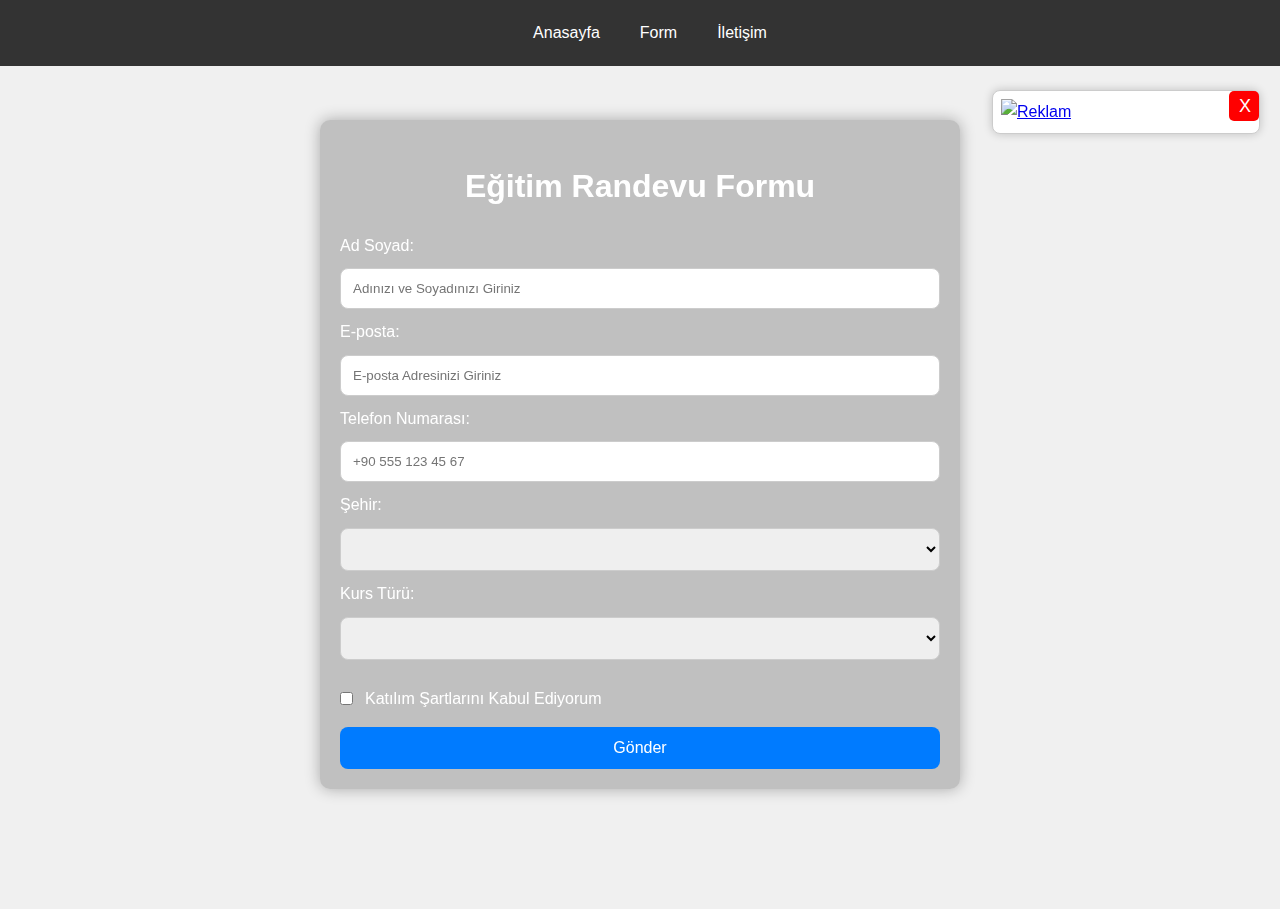
==== index.html @ 033a7995 "Update index.html" ====
<!DOCTYPE html>
<html lang="tr">
<head>
    <meta charset="UTF-8">
    <meta name="viewport" content="width=device-width, initial-scale=1.0">
    <title>Eğitim Randevu Formu</title>
    <link rel="stylesheet" href="css/styles.css">
</head>
<body>
    <!-- Sticky Menu -->
    <nav class="sticky-menu">
        <button class="menu-toggle" onclick="toggleMenu()">☰</button>
        <ul id="menu">
            <li><a href="./home.html">Anasayfa</a></li>
            <li><a href="./index.html">Form</a></li>
            <li><a href="./contact.html">İletişim</a></li>
        </ul>
    </nav>

    <div class="background-container">
        <img src="https://picsum.photos/1920/1080" style="height: 160vh; width: 100%;" alt="Background">
    </div>

    <!-- Form Section -->
    <section id="form">
        <h1>Eğitim Randevu Formu</h1>
        <form id="appointmentForm">
            <small class="error" id="termsError"></small>

            <div class="form-group">
                <label for="name">Ad Soyad:</label>
                <input type="text" id="name" name="name" placeholder="Adınızı ve Soyadınızı Giriniz" required>
                <small class="error" id="nameError"></small>
            </div>

            <div class="form-group">
                <label for="email">E-posta:</label>
                <input type="email" id="email" name="email" placeholder="E-posta Adresinizi Giriniz" required>
                <small class="error" id="emailError"></small>
            </div>

            <div class="form-group">
                <label for="phone">Telefon Numarası:</label>
                <div class="phone-group">
                    <input type="text" id="phone" name="phone" placeholder="+90 555 123 45 67" required>
                </div>
                <small class="error" id="phoneError"></small>
            </div>

            <div class="form-group">
                <label for="city">Şehir:</label>
                <select id="city" name="city" required></select>
                <small class="error" id="cityError"></small>
            </div>

            <div class="form-group">
                <label for="course">Kurs Türü:</label>
                <select id="course" name="course" required></select>
                <small class="error" id="courseError"></small>
            </div>

            <div class="form-group">
                <div style="display: flex; justify-content: start; align-items: center; gap: 12px;">
                    <span>
                        <input type="checkbox" id="terms" required>
                    </span>
                    <p>Katılım Şartlarını Kabul Ediyorum</p>
                </div>
            </div>

            <button type="submit">Gönder</button>
        </form>
    </section>

    <!-- Sticky Ad Section -->
    <div class="sticky-ad" id="ad">
        <a href="https://picsum.photos/300/200?random" target="_blank">
            <img src="https://picsum.photos/300/200?random" style="width: 100%; height: auto; padding: 0; margin: 0;" alt="Reklam">
        </a>
        <button id="closeAd">X</button>
    </div>

    <script src="js/validation.js"></script>
</body>
</html>
---- css/styles.css ----
body {
    font-family: 'Roboto', sans-serif;
    background-color: #f0f0f0;
    color: #333;
    margin: 0;
    padding: 0;
    line-height: 1.6;
}

.sticky-menu {
    position: fixed;
    top: 0;
    left: 0;
    width: 100%;
    background-color: #333;
    z-index: 1000;
    padding: 10px;
}

.sticky-menu ul {
    list-style-type: none;
    padding: 0;
    margin: 0;
    display: flex;
    justify-content: center;
}

.sticky-menu li {
    padding: 10px 20px;
}

.sticky-menu a {
    text-decoration: none;
    color: white;
}

.sticky-menu ul {
    display: flex;
}

.sticky-menu ul.collapsed {
    display: none;
}

.background-container {
    position: absolute;
    top: 0;
    left: 0;
    width: 100%;
    height: 100%;
    opacity: 0.5;
    z-index: -1;
}

/* Form */
section#form {
    margin: 120px auto;
    padding: 20px;
    max-width: 600px;
    border-radius: 10px;
    background-color: rgba(0, 0, 0, 0.2); 
    box-shadow: 0 0 15px rgba(0, 0, 0, 0.3);
    backdrop-filter: blur(10px);
    color: #fff;
}

h1 {
    text-align: center;
    color: #fff;
    margin-bottom: 20px;
}

input, select {
    width: 100%;
    padding: 12px;
    margin: 10px 0;
    border: 1px solid #ccc;
    border-radius: 8px;
    box-sizing: border-box;
    transition: border-color 0.3s ease;
}

input:focus, select:focus {
    border-color: #007bff;
    outline: none;
}

button {
    width: 100%;
    padding: 12px;
    border: none;
    background-color: #007bff;
    color: white;
    border-radius: 8px;
    cursor: pointer;
    font-size: 16px;
}

button:hover {
    background-color: #0056b3;
}

.sticky-ad {
    position: fixed;
    right: 20px;
    top: 10vh;
    z-index: 1000;
    width: 20vw;
    max-width: 250px;
    height: auto;
    background: white;
    padding: 8px;
    border: 1px solid #ccc;
    border-radius: 8px;
    box-shadow: 0 0 10px rgba(0, 0, 0, 0.2);
    transition: opacity 0.3s ease;
}
.sticky-ad img {
    width: 100%;
    height: auto;
    border-radius: 1%;
}

button#closeAd {
    position: absolute;
    top: 0;
    right: 0;
    width: 30px;
    height: 30px;
    background: red;
    color: white;
    border: none;
    padding: 5px 10px;
    border-radius: 5px;
    cursor: pointer;
    font-size: 18px;
}

button#closeAd:hover {
    background: darkred;
}

small.error {
    color: red;
    font-size: 12px;
    visibility: hidden;
    position: absolute;
    bottom: -18px;
    left: 0;
}

@media (max-width: 768px) {
    .sticky-menu ul {
        flex-direction: column;
        align-items: center;
        display: none;
    }

    .sticky-menu ul.show {
        display: flex;
        flex-direction: column;
        align-items: center;
        width: 100%;
    }

    section#form {
        margin: 20vh 10px;
        width: 100%;
    }

    .sticky-ad {
        right: 10px;
        top: 10px;
        width: 250px;
        height: auto;
        z-index: 1000;
    }

    .menu-toggle {
        display: block;
        background-color: #333;
        color: white;
        padding: 10px 20px;
        border: none;
        cursor: pointer;
        font-size: 18px;
        margin: 10px auto;
        text-align: center;
    }
}

@media (min-width: 769px) {
    .menu-toggle {
        display: none;
    }
}

@media (max-width: 480px) {
    section#form {
        margin: 20vh 10px;
        width: 90%;
    }

    button {
        padding: 10px;
    }

    .sticky-ad {
        width: 100%;
        top: 70%;
        right: 0;
        z-index: 1000;
    }
}
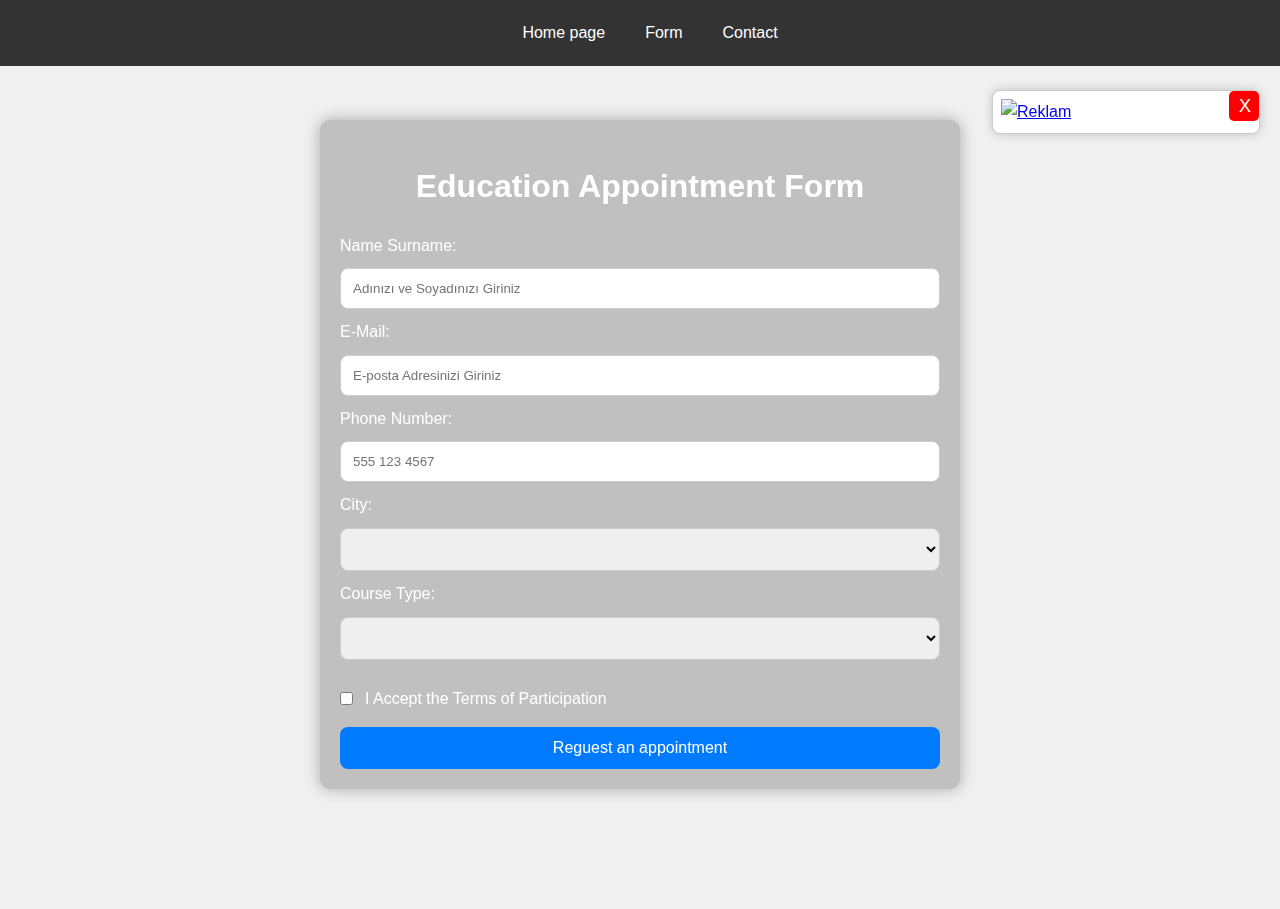
==== commit dd881556: "version2" ====
--- a/index.html
+++ b/index.html
@@ -3,7 +3,7 @@
 <head>
     <meta charset="UTF-8">
     <meta name="viewport" content="width=device-width, initial-scale=1.0">
-    <title>Eğitim Randevu Formu</title>
+    <title>Education Appointment Form</title>
     <link rel="stylesheet" href="css/styles.css">
 </head>
 <body>
@@ -11,9 +11,9 @@
     <nav class="sticky-menu">
         <button class="menu-toggle" onclick="toggleMenu()">☰</button>
         <ul id="menu">
-            <li><a href="./home.html">Anasayfa</a></li>
+            <li><a href="./home.html">Home page</a></li>
             <li><a href="./index.html">Form</a></li>
-            <li><a href="./contact.html">İletişim</a></li>
+            <li><a href="./contact.html">Contact</a></li>
         </ul>
     </nav>
 
@@ -23,38 +23,38 @@
 
     <!-- Form Section -->
     <section id="form">
-        <h1>Eğitim Randevu Formu</h1>
+        <h1>Education Appointment Form</h1>
         <form id="appointmentForm">
             <small class="error" id="termsError"></small>
 
             <div class="form-group">
-                <label for="name">Ad Soyad:</label>
+                <label for="name">Name Surname:</label>
                 <input type="text" id="name" name="name" placeholder="Adınızı ve Soyadınızı Giriniz" required>
                 <small class="error" id="nameError"></small>
             </div>
 
             <div class="form-group">
-                <label for="email">E-posta:</label>
+                <label for="email">E-Mail:</label>
                 <input type="email" id="email" name="email" placeholder="E-posta Adresinizi Giriniz" required>
                 <small class="error" id="emailError"></small>
             </div>
 
             <div class="form-group">
-                <label for="phone">Telefon Numarası:</label>
+                <label for="phone">Phone Number:</label>
                 <div class="phone-group">
-                    <input type="text" id="phone" name="phone" placeholder="+90 555 123 45 67" required>
+                    <input type="text" id="phone" name="phone" placeholder="555 123 4567" required>
                 </div>
                 <small class="error" id="phoneError"></small>
             </div>
 
             <div class="form-group">
-                <label for="city">Şehir:</label>
+                <label for="city">City:</label>
                 <select id="city" name="city" required></select>
                 <small class="error" id="cityError"></small>
             </div>
 
             <div class="form-group">
-                <label for="course">Kurs Türü:</label>
+                <label for="course">Course Type:</label>
                 <select id="course" name="course" required></select>
                 <small class="error" id="courseError"></small>
             </div>
@@ -64,17 +64,17 @@
                     <span>
                         <input type="checkbox" id="terms" required>
                     </span>
-                    <p>Katılım Şartlarını Kabul Ediyorum</p>
+                    <p>I Accept the Terms of Participation</p>
                 </div>
             </div>
 
-            <button type="submit">Gönder</button>
+            <button type="submit">Reguest an appointment</button>
         </form>
     </section>
 
-    <!-- Sticky Ad Section -->
+
     <div class="sticky-ad" id="ad">
-        <a href="https://picsum.photos/300/200?random" target="_blank">
+        <a href="https://picsum.photos/300/200?random">
             <img src="https://picsum.photos/300/200?random" style="width: 100%; height: auto; padding: 0; margin: 0;" alt="Reklam">
         </a>
         <button id="closeAd">X</button>
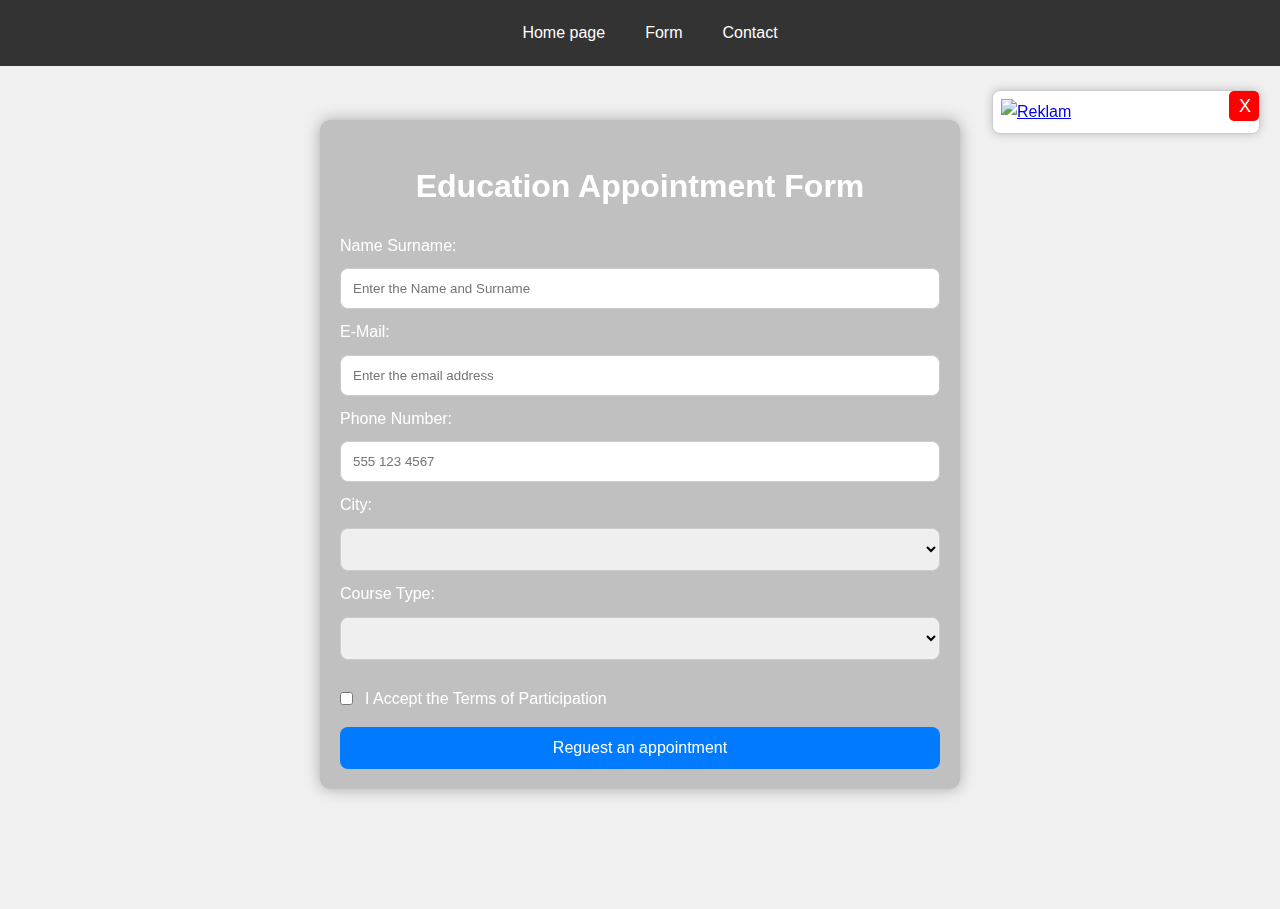
==== commit c48d7ddd: "version2" ====
--- a/index.html
+++ b/index.html
@@ -29,13 +29,13 @@
 
             <div class="form-group">
                 <label for="name">Name Surname:</label>
-                <input type="text" id="name" name="name" placeholder="Adınızı ve Soyadınızı Giriniz" required>
+                <input type="text" id="name" name="name" placeholder="Enter the Name and Surname" required>
                 <small class="error" id="nameError"></small>
             </div>
 
             <div class="form-group">
                 <label for="email">E-Mail:</label>
-                <input type="email" id="email" name="email" placeholder="E-posta Adresinizi Giriniz" required>
+                <input type="email" id="email" name="email" placeholder="Enter the email address" required>
                 <small class="error" id="emailError"></small>
             </div>
 
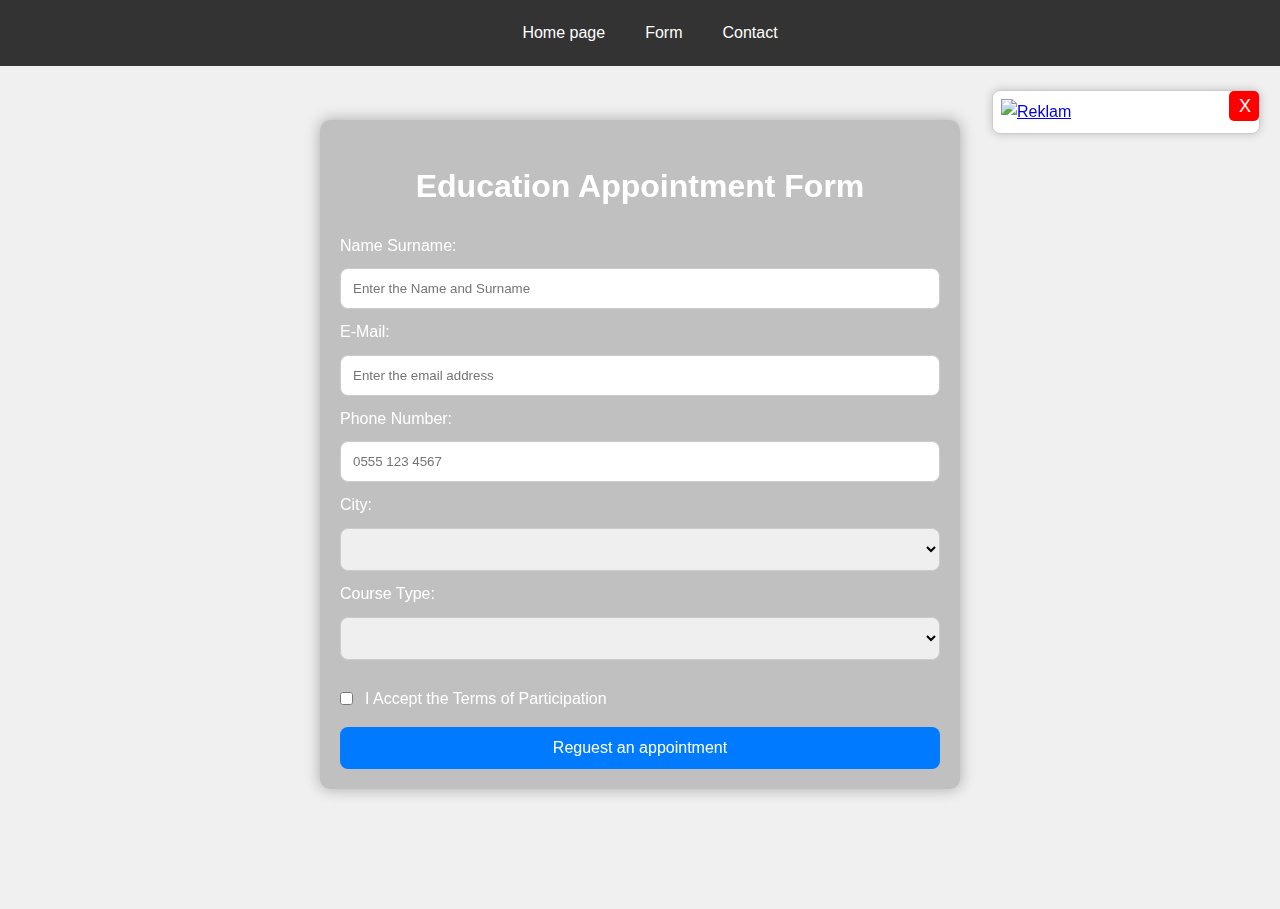
==== commit 5c8c4138: "lastversion" ====
--- a/index.html
+++ b/index.html
@@ -7,7 +7,7 @@
     <link rel="stylesheet" href="css/styles.css">
 </head>
 <body>
-    <!-- Sticky Menu -->
+    
     <nav class="sticky-menu">
         <button class="menu-toggle" onclick="toggleMenu()">☰</button>
         <ul id="menu">
@@ -21,7 +21,7 @@
         <img src="https://picsum.photos/1920/1080" style="height: 160vh; width: 100%;" alt="Background">
     </div>
 
-    <!-- Form Section -->
+   
     <section id="form">
         <h1>Education Appointment Form</h1>
         <form id="appointmentForm">
@@ -42,7 +42,7 @@
             <div class="form-group">
                 <label for="phone">Phone Number:</label>
                 <div class="phone-group">
-                    <input type="text" id="phone" name="phone" placeholder="555 123 4567" required>
+                    <input type="text" id="phone" name="phone" placeholder="0555 123 4567" required>
                 </div>
                 <small class="error" id="phoneError"></small>
             </div>
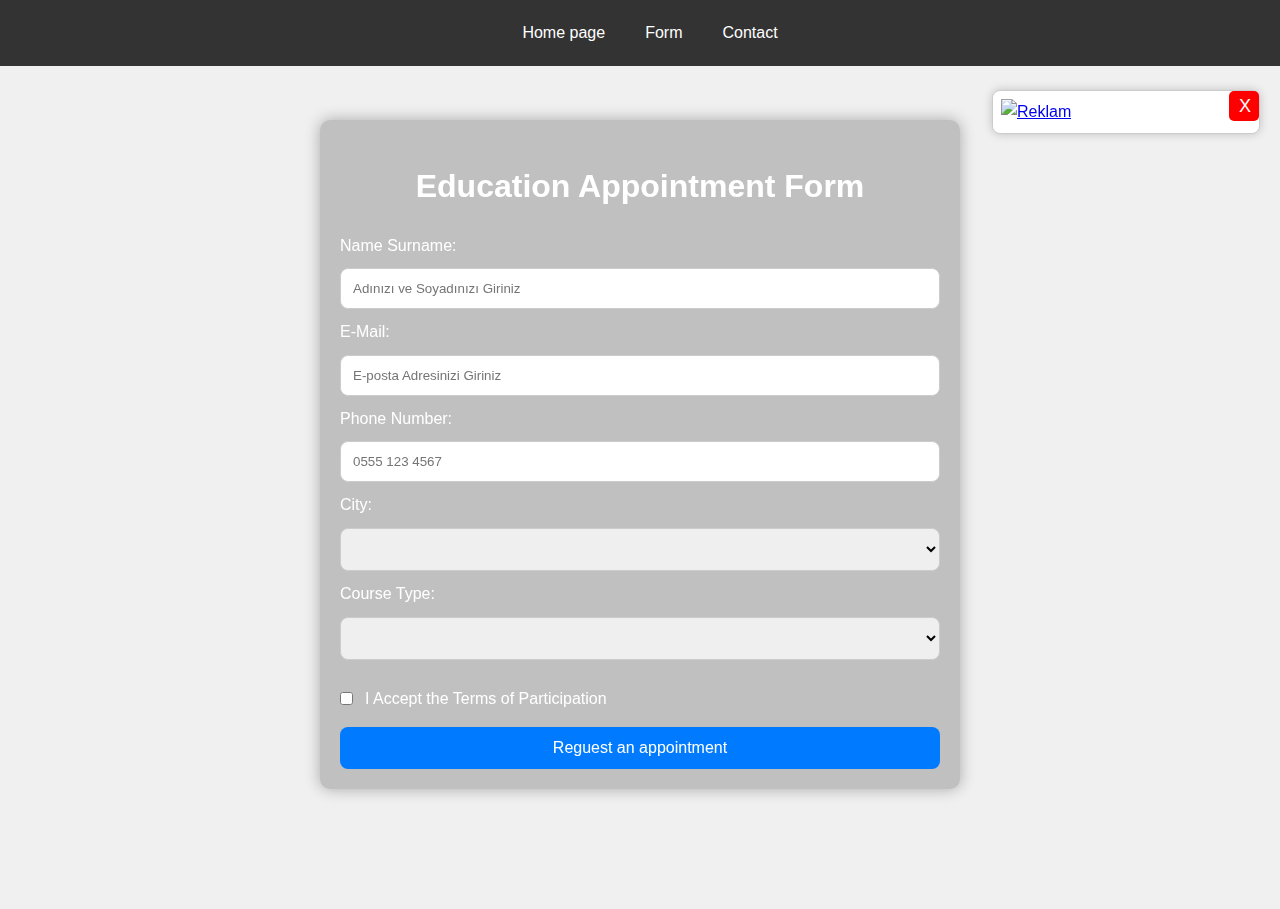
==== commit a8f1c2ba: "Revert "version2"" ====
--- a/index.html
+++ b/index.html
@@ -29,13 +29,13 @@
 
             <div class="form-group">
                 <label for="name">Name Surname:</label>
-                <input type="text" id="name" name="name" placeholder="Enter the Name and Surname" required>
+                <input type="text" id="name" name="name" placeholder="Adınızı ve Soyadınızı Giriniz" required>
                 <small class="error" id="nameError"></small>
             </div>
 
             <div class="form-group">
                 <label for="email">E-Mail:</label>
-                <input type="email" id="email" name="email" placeholder="Enter the email address" required>
+                <input type="email" id="email" name="email" placeholder="E-posta Adresinizi Giriniz" required>
                 <small class="error" id="emailError"></small>
             </div>
 
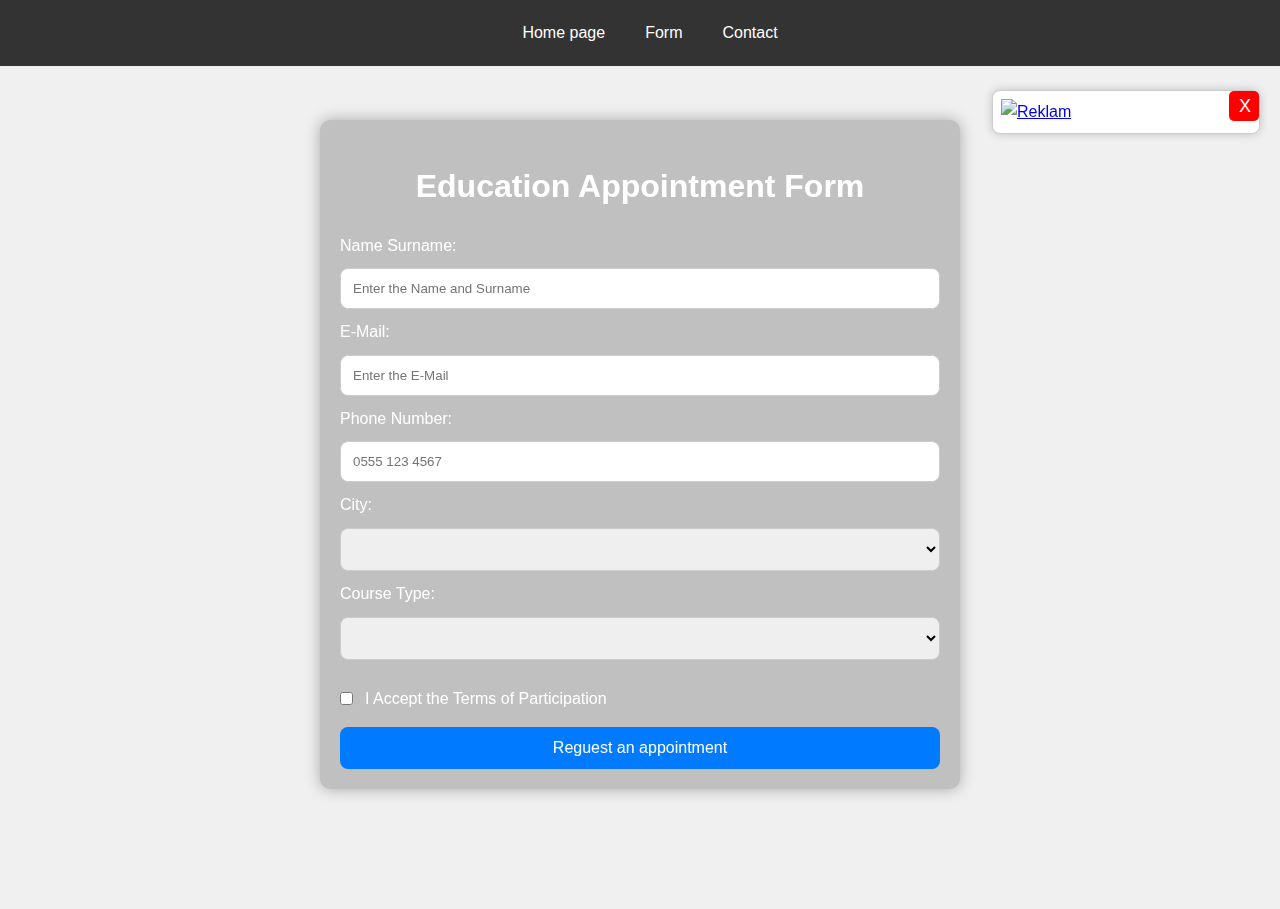
==== commit 763b033d: "VERSİON4" ====
--- a/index.html
+++ b/index.html
@@ -29,13 +29,13 @@
 
             <div class="form-group">
                 <label for="name">Name Surname:</label>
-                <input type="text" id="name" name="name" placeholder="Adınızı ve Soyadınızı Giriniz" required>
+                <input type="text" id="name" name="name" placeholder="Enter the Name and Surname" required>
                 <small class="error" id="nameError"></small>
             </div>
 
             <div class="form-group">
                 <label for="email">E-Mail:</label>
-                <input type="email" id="email" name="email" placeholder="E-posta Adresinizi Giriniz" required>
+                <input type="email" id="email" name="email" placeholder="Enter the E-Mail" required>
                 <small class="error" id="emailError"></small>
             </div>
 
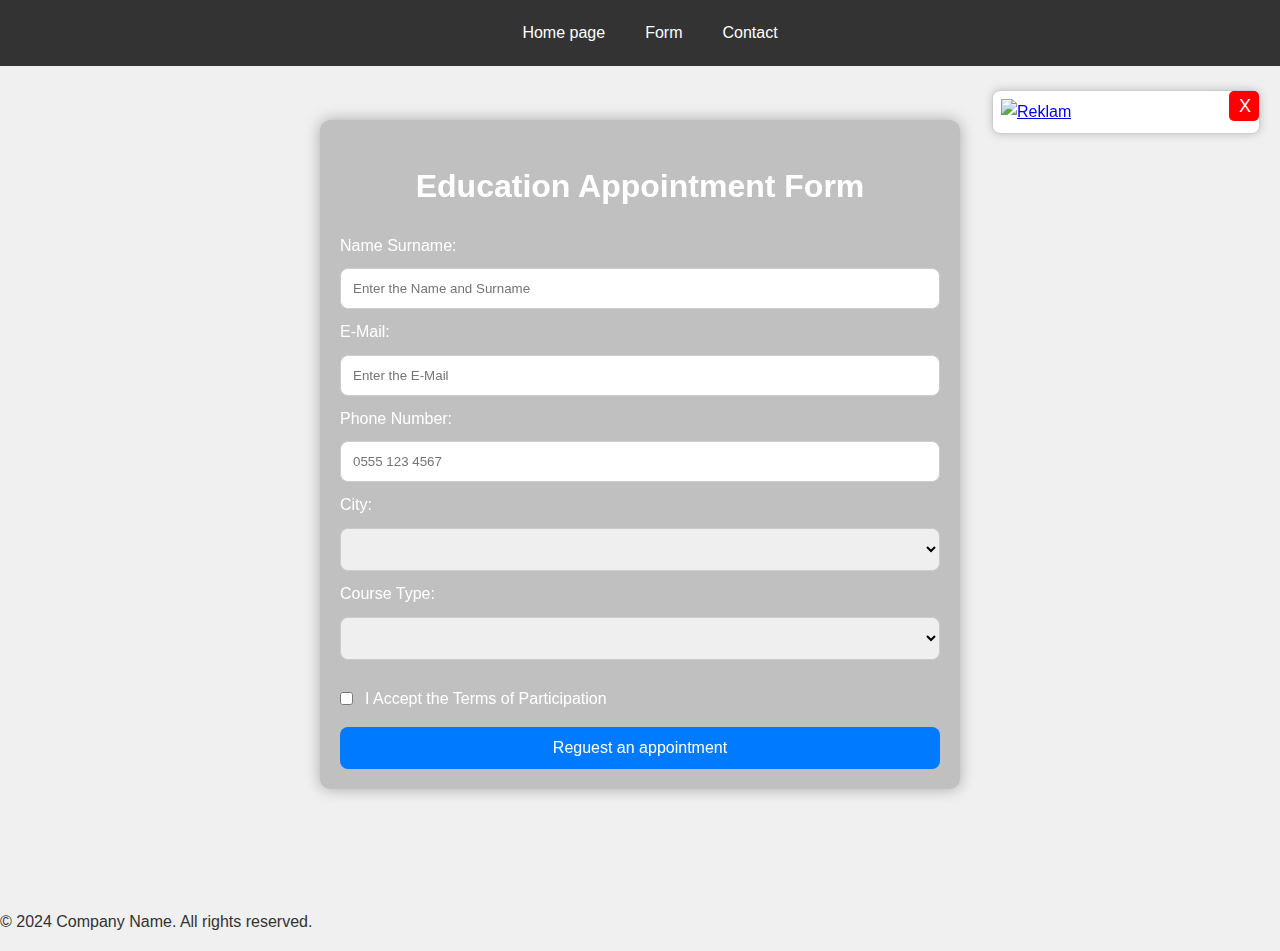
==== commit cdae383a: "VERSİON4.2" ====
--- a/index.html
+++ b/index.html
@@ -7,7 +7,7 @@
     <link rel="stylesheet" href="css/styles.css">
 </head>
 <body>
-    
+
     <nav class="sticky-menu">
         <button class="menu-toggle" onclick="toggleMenu()">☰</button>
         <ul id="menu">
@@ -21,7 +21,7 @@
         <img src="https://picsum.photos/1920/1080" style="height: 160vh; width: 100%;" alt="Background">
     </div>
 
-   
+
     <section id="form">
         <h1>Education Appointment Form</h1>
         <form id="appointmentForm">
@@ -81,5 +81,8 @@
     </div>
 
     <script src="js/validation.js"></script>
+    <footer>
+        <p>&copy; 2024 Company Name. All rights reserved.</p>
+    </footer>
 </body>
 </html>
